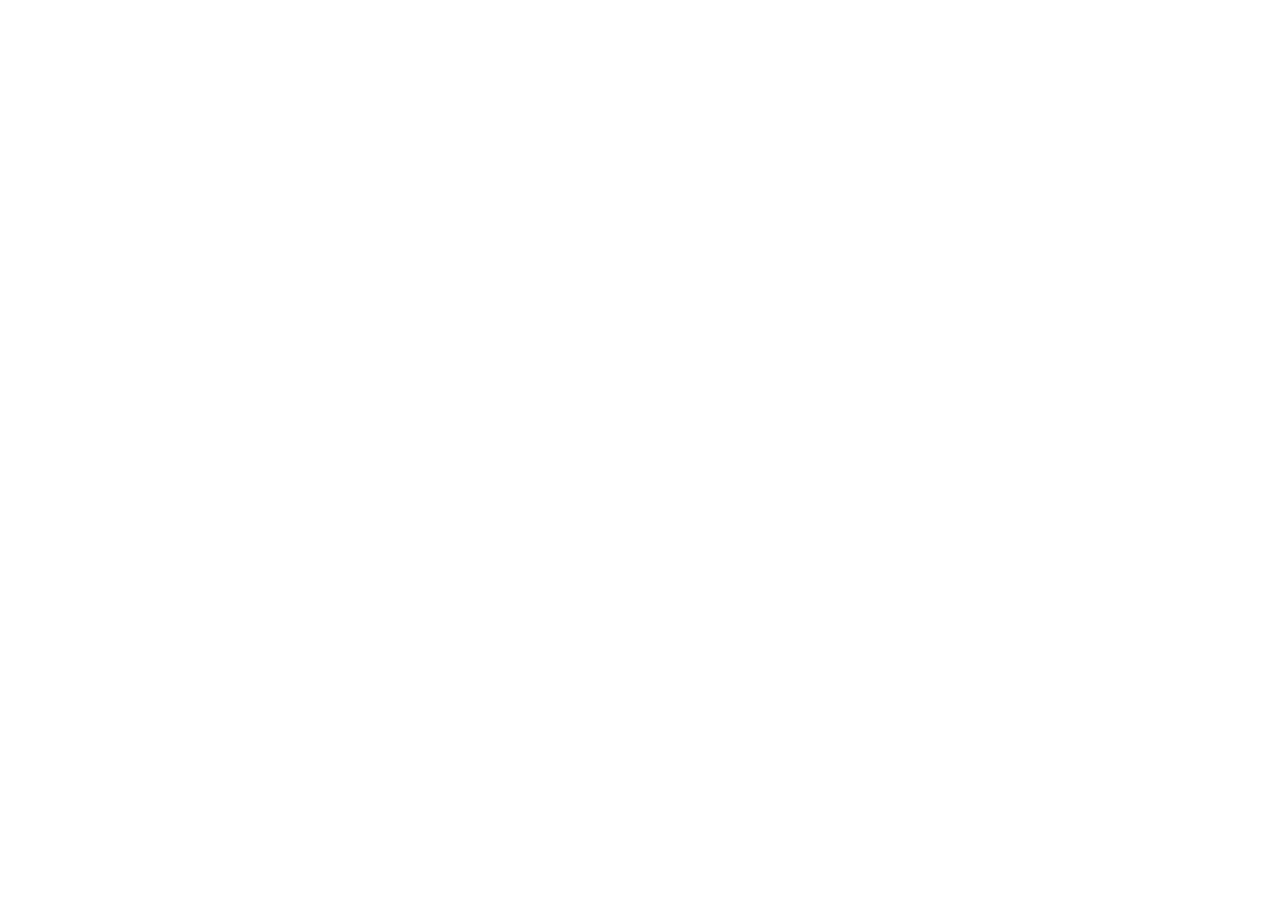
==== Monster/index.html @ 74921bc8 "Criando a estrutura HTML" ====
<!DOCTYPE html>
<html lang="pt-br">
<head>
    <meta charset="UTF-8">
    <meta name="viewport" content="width=device-width, initial-scale=1.0">
    <link rel="stylesheet" href="./style.css">
    <title>Mega Monster</title>
</head>
<body>
    
</body>
</html>
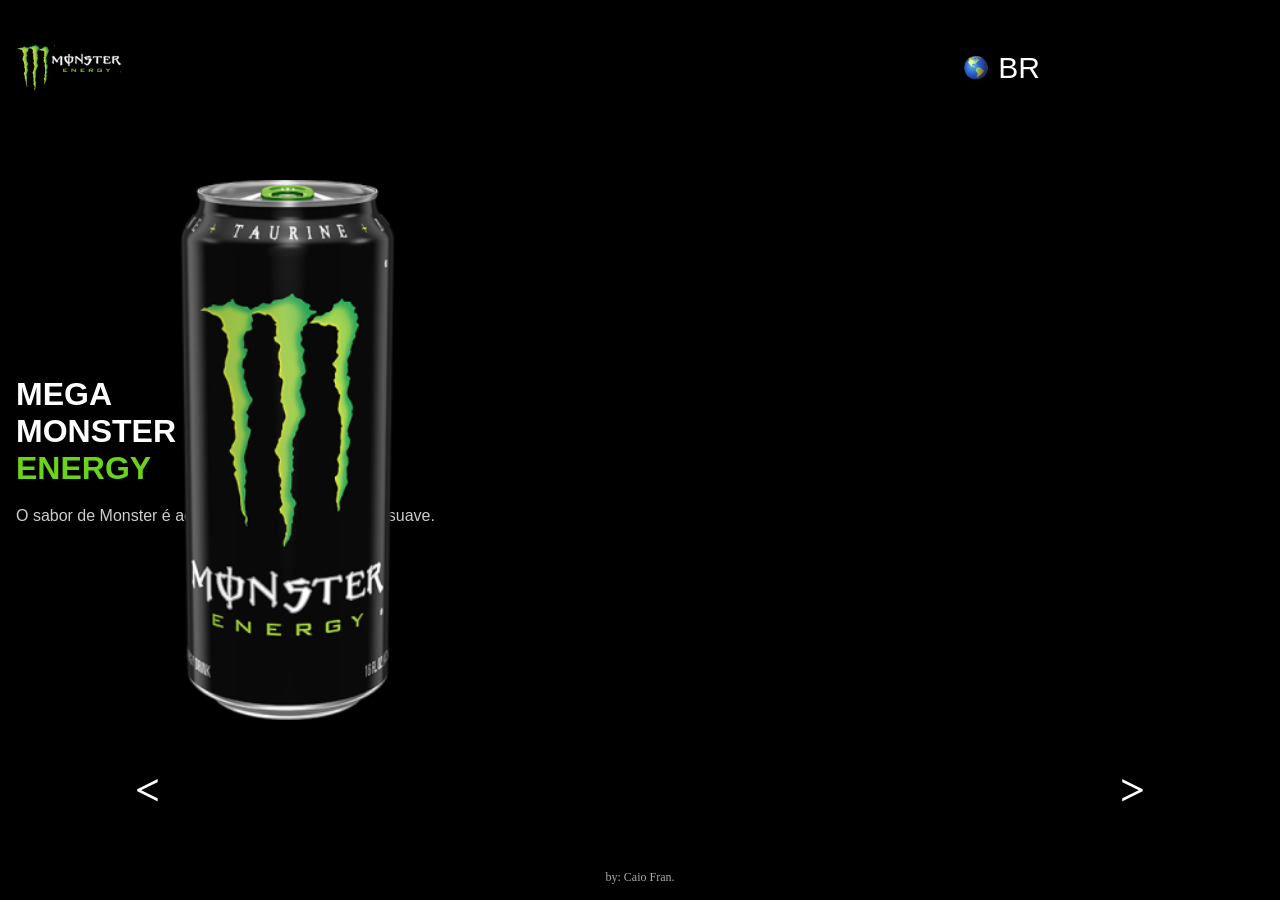
==== commit a736032d: "Monster" ====
--- a/Monster/index.html
+++ b/Monster/index.html
@@ -7,6 +7,41 @@
     <title>Mega Monster</title>
 </head>
 <body>
+    <header>
+        <div class="start">
+            <img class="image_logo" src="logo.png" alt="">
+            <div class="globobox">
+                <img class="globo" src="globo.png" alt="">
+                <h1 class="globo_context">BR</h1>
+            </div>
+            
+        </div>
+        
+    </header>
+ <main>
+    <div class="context">
+        <h1>
+            MEGA <br> MONSTER
+        </h1>
+        <h1 class="energy">ENERGY</h1>
+        <p class="monster_context2">O sabor de Monster é ao mesmo tempo marcante e suave.
+            
+        </p>
+            
+    </div>
     
+    <div class="box1">
+        <img class="monster.img" src="moster.png" alt="">
+    </div>   
+ </main>
+
+ <footer>
+    <div class="selection">
+        <h1> < </h1>
+        <h1> > </h1>
+        <p class="by">by: Caio Fran.</p>
+    </div>
+        
+ </footer>
 </body>
 </html>
--- a/Monster/style.css
+++ b/Monster/style.css
@@ -0,0 +1,153 @@
+*{
+    padding:0;
+    margin: 0;
+    box-sizing: border-box;
+}
+
+body{
+    display: flex;
+    width: 100vw;
+    height: 100vh;
+    align-items: start;
+    background-color: black;
+    flex-direction: column;
+}
+
+header{
+    display: flex;
+    width: 100%;
+    height: 15%;
+    justify-content: start;
+    margin-left: 16px;
+    align-items: center;
+}
+
+.start{
+    display: flex;
+    width: 80%;
+    height: 30%;
+    justify-content: space-between;
+    align-items: center;
+    gap: 100px;
+    
+    
+}
+
+.image_logo{
+    display: flex;
+    
+    
+  
+}
+
+.globobox{
+    display: flex;
+    justify-content: center;
+    align-items: center;
+    font-size: 15px;
+    gap:10px;
+    
+    
+}
+
+.globo{
+    display: flex;
+    height: 80%;
+
+}
+.globo_context{
+    display: flex;
+    color: white;
+    font-family: Teko Impact, Haettenschweiler, 'Arial Narrow Bold', sans-serif;
+    font-weight: 400
+}
+
+main{
+    display: flex;
+    width:100%;
+    flex-grow: 1;
+    color: white;
+    justify-content: start;
+    align-items: center;
+    gap: 16px;
+    margin-left: 16px;
+   
+    
+    
+
+}
+
+.box1{
+    display: flex;
+    height: 60%;
+    align-items: flex;
+    margin-left: 5px;
+    position: absolute;
+    left: 175px;
+
+    
+}
+
+.monster.img{
+    display: flex;
+    height: 40%;
+    margin-left: 14px;
+}
+
+.context{
+    display: flex;
+    flex-direction: column;
+    width: 45%;
+    font-family: "Teko", sans-serif;
+    font-weight: weight;
+    text-align: start;
+    font-size:16px;
+    
+    
+
+    
+}
+.energy{
+    display: flex;
+    color: #6BD41A;
+    font-family: "Teko", sans-serif;
+    font-weight: weight;
+    
+}
+
+.monster_context2{
+    display: flex;
+    margin-top: 20px;
+    font-family: "Teko", sans-serif;
+    font-weight: weight;
+    color:#CCCCCC;
+    text-align: start;
+}
+
+
+footer{
+    display: flex;
+    width: 100vw;
+    height: 15%;
+    background-color: black;
+    justify-content: center;
+    
+}
+
+.selection{
+    display: flex;
+    justify-content: center;
+    align-items: start;
+    color: white;
+    width: 75%;
+    gap: 100%;
+    font-size: 22px;
+}
+.by{
+    display: flex;
+    color: #AAAAAA;
+    position: absolute;
+    font-size: 12px;
+    bottom: 15px;
+}
+
